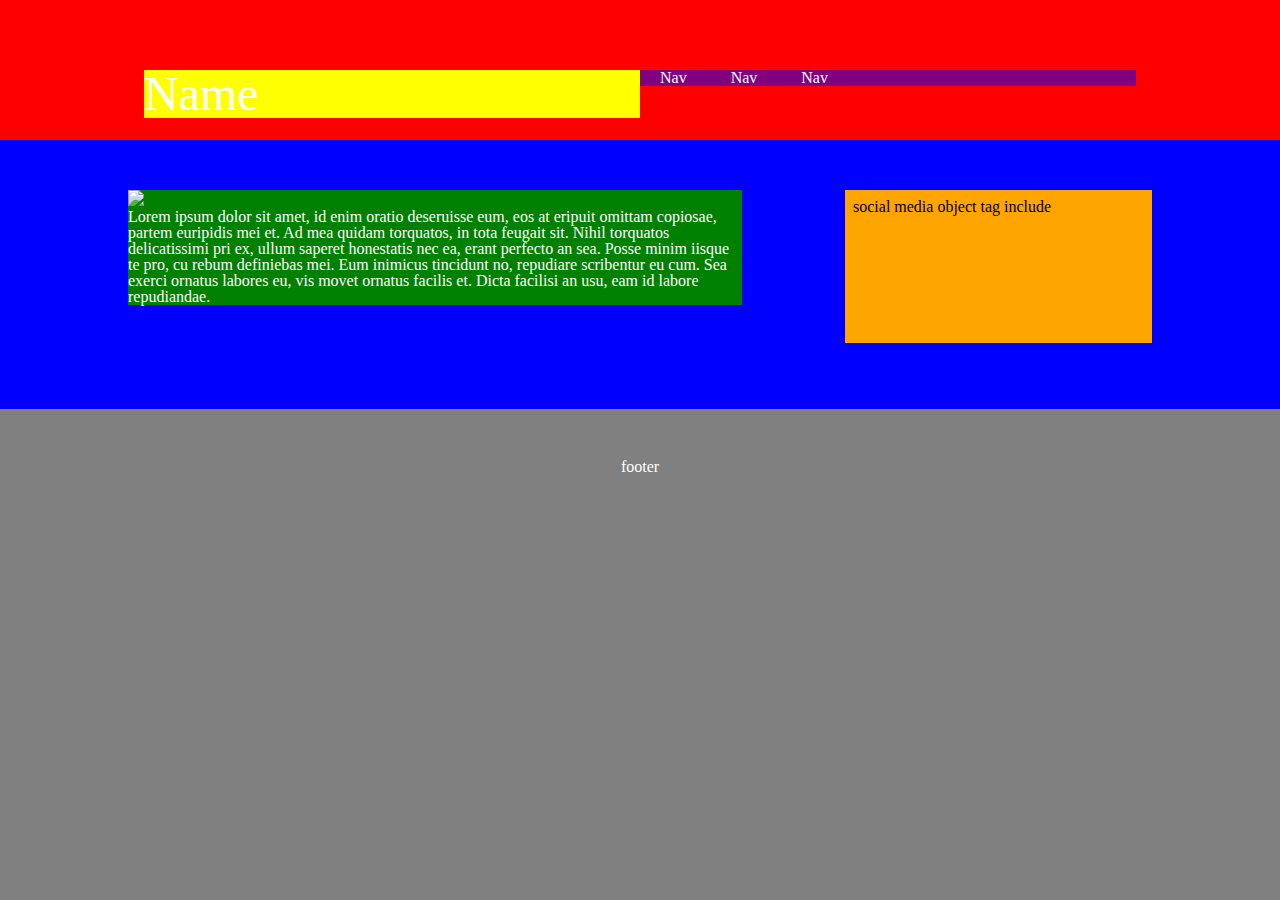
==== index.html @ 436db16f "Post updates to index.html" ====
<!DOCTYPE html>
<html>
<head>
	<title>Alex Green Basic Portfolio</title>
	<link rel="stylesheet" type="text/css" href="assets/css/reset.css" />
	<link rel="stylesheet" type="text/css" href="assets/css/style.css" />
</head>
<body>

	<div id="first-row">
		<div class="content-here">
			<h1>Name</h1>
			<ul>
				<li>Nav</li>
				<li>Nav</li>
				<li>Nav</li>
			</ul>
		</div>
	</div>
	<div id="second-row">
		<div class="content-here">
			<div id="content-here-left">
				<img src="#" />
				<p>Lorem ipsum dolor sit amet, id enim oratio deseruisse eum, eos at eripuit omittam copiosae, partem euripidis mei et. Ad mea quidam torquatos, in tota feugait sit. Nihil torquatos delicatissimi pri ex, ullum saperet honestatis nec ea, erant perfecto an sea. Posse minim iisque te pro, cu rebum definiebas mei. Eum inimicus tincidunt no, repudiare scribentur eu cum. Sea exerci ornatus labores eu, vis movet ornatus facilis et. Dicta facilisi an usu, eam id labore repudiandae.</p>
			</div>
			<div id="content-here-right">
				<object data="social-media.html"> 
    				Your browser doesn’t support the object tag. 
				</object>
			</div>
			<div style="clear: both; width: 100%;">&nbsp;</div>
		</div>
	</div>
	<div id="third-row">
		<div class="content-here">footer</div>
	</div>

</body>
</html>
---- assets/css/style.css ----
body {
	background-color: gray;
	color: white;
}

a {
	color: #1985A1;
}

#first-row {
	background-color: red;
	padding: 20px;
}

#first-row h1 {
	background-color: yellow;
	float: left;
	font-size: 300%;
	font-style: bold;
	width: 50%;
}

#first-row ul {
	background-color: purple;
	float: right;
	width: 50%;
}
#first-row li {
	display: inline;
	padding: 20px;
}

#second-row {
	background-color: blue;
}
.content-here {
	margin: 0 auto;
	padding: 50px;
	width: 80%;
}
#content-here-left {
	background-color: green;
	float: left;
	width: 60%;
}
#content-here-right {
	background-color: orange;
	float: right;
	width: 30%;
}

#third-row {
	clear: both;
	text-align: center;
}
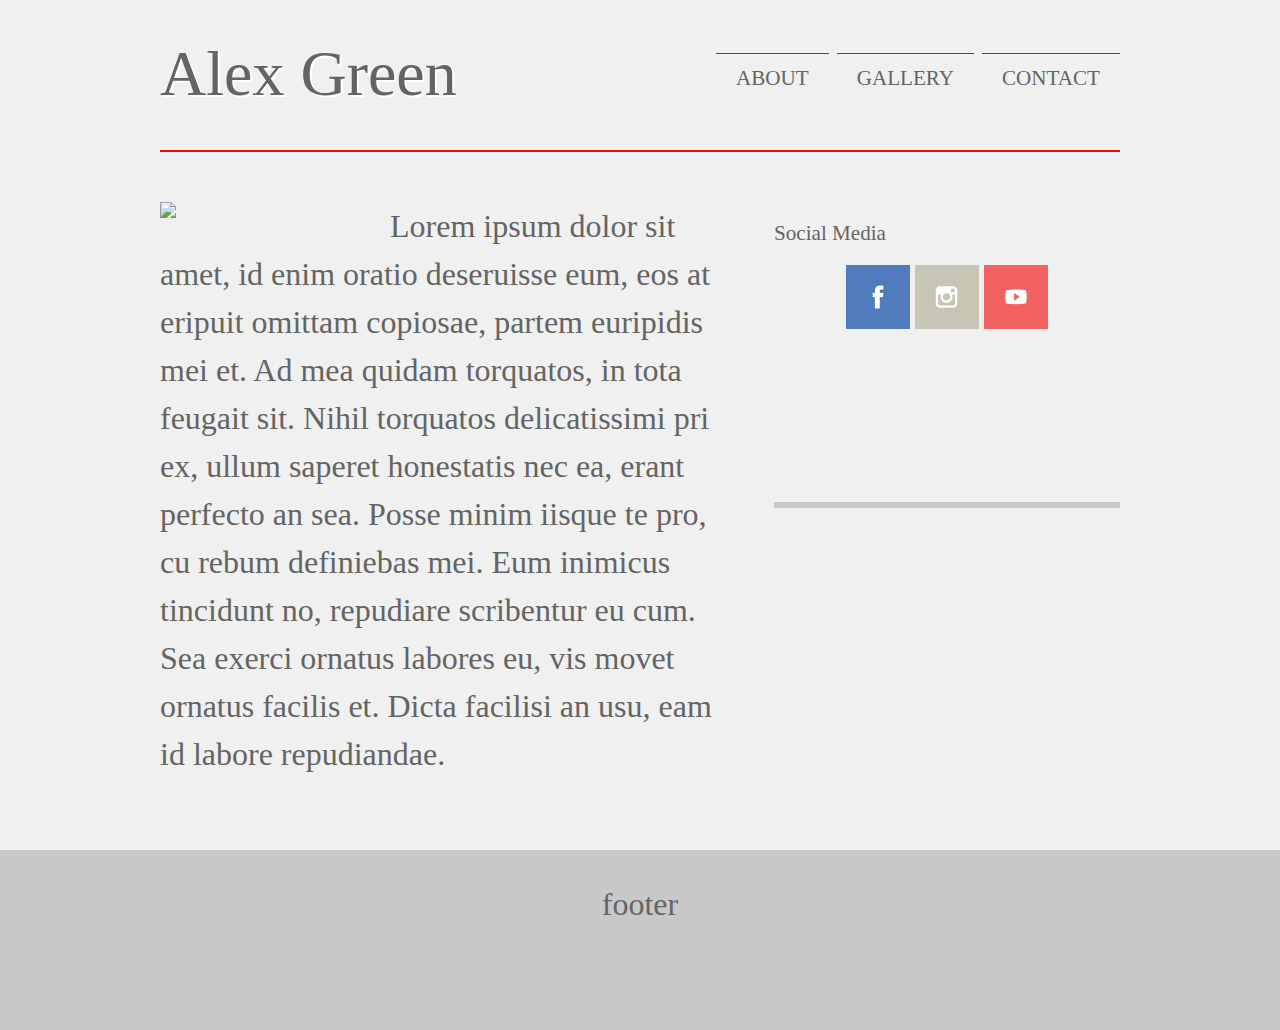
==== commit a8836654: "Update to Portfolio page" ====
--- a/index.html
+++ b/index.html
@@ -1,39 +1,36 @@
 <!DOCTYPE html>
 <html>
 <head>
-	<title>Alex Green Basic Portfolio</title>
+	<title>Alex Green Portfolio</title>
 	<link rel="stylesheet" type="text/css" href="assets/css/reset.css" />
 	<link rel="stylesheet" type="text/css" href="assets/css/style.css" />
 </head>
 <body>
+	<div id="wrapper">
+		<header id="header-style">
+			<h1>Alex Green</h1>
+			<nav>
+				<ul>
+					<li>About</li>
+					<li>Gallery</li>
+					<li>Contact</li>
+				</ul>
+			</nav>
+		</header>
 
-	<div id="first-row">
-		<div class="content-here">
-			<h1>Name</h1>
-			<ul>
-				<li>Nav</li>
-				<li>Nav</li>
-				<li>Nav</li>
-			</ul>
-		</div>
-	</div>
-	<div id="second-row">
-		<div class="content-here">
-			<div id="content-here-left">
-				<img src="#" />
-				<p>Lorem ipsum dolor sit amet, id enim oratio deseruisse eum, eos at eripuit omittam copiosae, partem euripidis mei et. Ad mea quidam torquatos, in tota feugait sit. Nihil torquatos delicatissimi pri ex, ullum saperet honestatis nec ea, erant perfecto an sea. Posse minim iisque te pro, cu rebum definiebas mei. Eum inimicus tincidunt no, repudiare scribentur eu cum. Sea exerci ornatus labores eu, vis movet ornatus facilis et. Dicta facilisi an usu, eam id labore repudiandae.</p>
-			</div>
-			<div id="content-here-right">
-				<object data="social-media.html"> 
+		<section>
+			<article id="content-left">
+				<p><img src="http://via.placeholder.com/200x200" class="img-left-200" />Lorem ipsum dolor sit amet, id enim oratio deseruisse eum, eos at eripuit omittam copiosae, partem euripidis mei et. Ad mea quidam torquatos, in tota feugait sit. Nihil torquatos delicatissimi pri ex, ullum saperet honestatis nec ea, erant perfecto an sea. Posse minim iisque te pro, cu rebum definiebas mei. Eum inimicus tincidunt no, repudiare scribentur eu cum. Sea exerci ornatus labores eu, vis movet ornatus facilis et. Dicta facilisi an usu, eam id labore repudiandae.</p>
+			</article>
+			<article id="content-right">
+				<object data="social-media.html" width="100%" height="100%" style="overflow:hidden; height: 90%;"> 
     				Your browser doesn’t support the object tag. 
 				</object>
-			</div>
-			<div style="clear: both; width: 100%;">&nbsp;</div>
-		</div>
-	</div>
-	<div id="third-row">
-		<div class="content-here">footer</div>
-	</div>
+			</article>
+		</section>
+	</div>				
+
+		<footer>footer</footer>
 
 </body>
 </html>--- a/assets/css/style.css
+++ b/assets/css/style.css
@@ -1,55 +1,95 @@
+html, body {
+	height: 100%;
+	line-height: 150%;
+	margin: 0;
+}
+
 body {
-	background-color: gray;
-	color: white;
+	background-color: rgba(240, 240, 240,1);
+	color: rgb(100,100,100);
+	font-size: 200%;
 }
 
 a {
 	color: #1985A1;
 }
 
-#first-row {
-	background-color: red;
-	padding: 20px;
-}
-
-#first-row h1 {
-	background-color: yellow;
+h1 {
 	float: left;
-	font-size: 300%;
-	font-style: bold;
+	font-size: 200%;
+	height: 100%;
+	text-shadow: 2px 2px rgb(255,255,255);
 	width: 50%;
 }
 
-#first-row ul {
-	background-color: purple;
+nav {
 	float: right;
+	height: 100%;
+	text-align: right;
 	width: 50%;
-}
-#first-row li {
-	display: inline;
-	padding: 20px;
+
 }
 
-#second-row {
-	background-color: blue;
+nav li {
+	border-top: 1px solid red;
+	display: inline-block;
+	font-size: 66%;
+	padding: 0 20px;
+	text-transform: uppercase;
 }
-.content-here {
+nav li:hover {
+	background-color: rgb(220, 220, 220);
+}
+
+#wrapper {
+	min-height: 100%;
 	margin: 0 auto;
+	margin-bottom: -150px;
 	padding: 50px;
-	width: 80%;
+	width: 75%;
 }
-#content-here-left {
-	background-color: green;
+
+#header-style {
+	border-bottom: 2px solid red;
+	height: 100px;
+	margin-bottom: 50px;
+}
+
+#content-left {
 	float: left;
 	width: 60%;
 }
-#content-here-right {
-	background-color: orange;
+#content-right {
+	border-bottom: 6px solid rgb(200,200,200);
 	float: right;
-	width: 30%;
+	height: 300px;
+	width: 36%;
 }
 
-#third-row {
-	clear: both;
+#social-media {
+	font-size: 66%;
+	line-height: 100%;
+}
+
+#social-media-icons {
 	text-align: center;
-}+	width: 100%;
+}
+
+.img-left-200 {
+	float: left;
+	margin-right: 30px;
+	width: 200px;
+}
+
+footer {
+	background-color: rgb(200, 200, 200);
+	min-height: 150px;
+	padding-top: 30px;
+	text-align: center;
+	width: 100%;
+}
+
+
+
+/* https://coolors.co/eef0f2-c6c7c4-a2999e-846a6a-353b3c */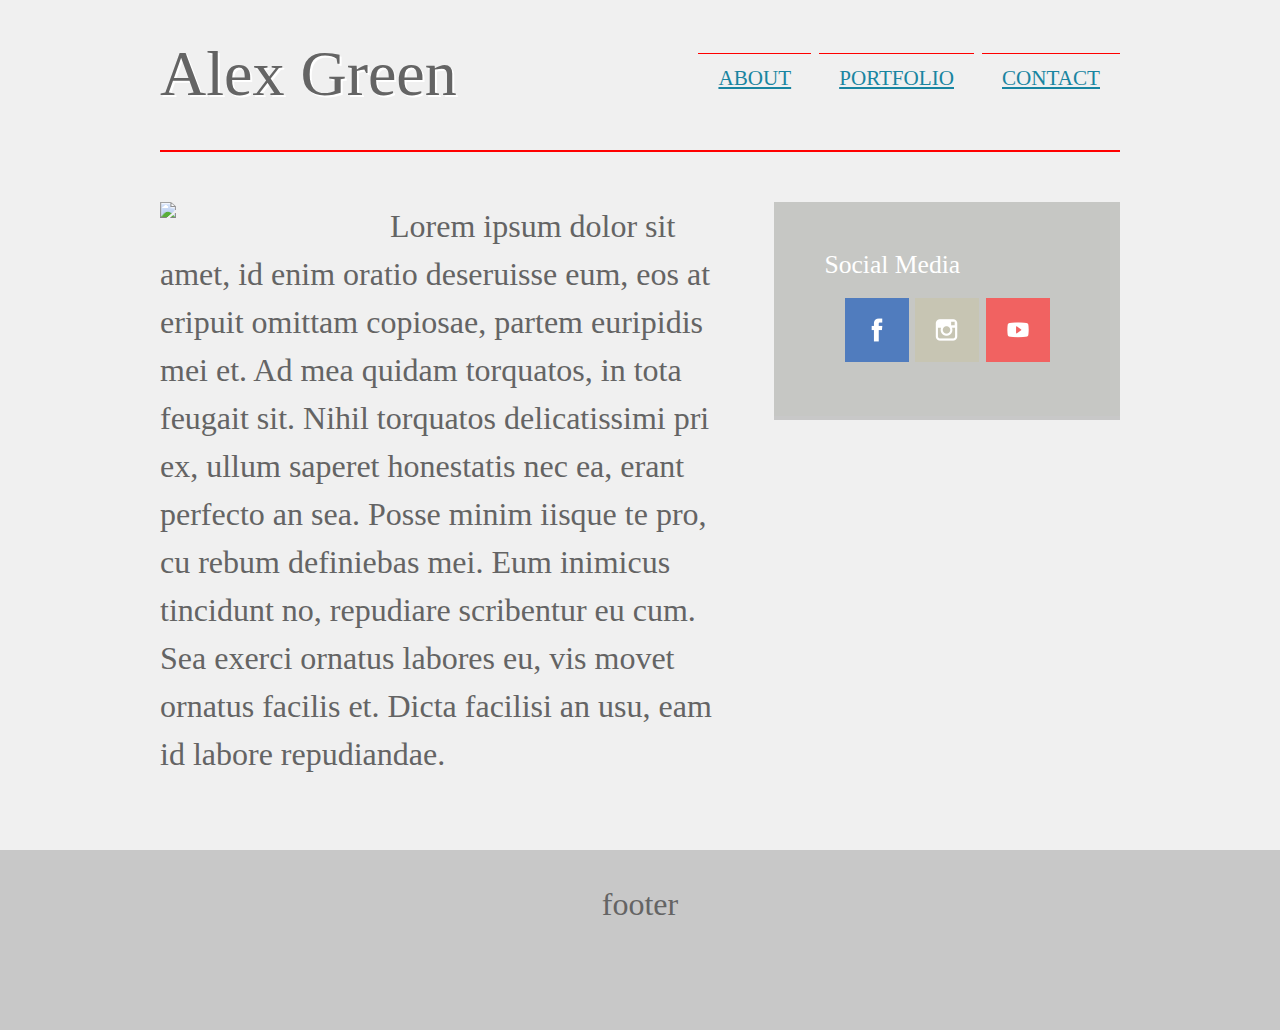
==== commit 0da9ce8b: "Adding Portfolio and Contact pages" ====
--- a/index.html
+++ b/index.html
@@ -11,21 +11,29 @@
 			<h1>Alex Green</h1>
 			<nav>
 				<ul>
-					<li>About</li>
-					<li>Gallery</li>
-					<li>Contact</li>
+					<li><a href="about.html" target="the-frame">About</a></li>
+					<li><a href="portfolio.html" target="the-frame">Portfolio</a></li>
+					<li><a href="contact.html" target="the-frame">Contact</a></li>
 				</ul>
 			</nav>
 		</header>
 
 		<section>
 			<article id="content-left">
-				<p><img src="http://via.placeholder.com/200x200" class="img-left-200" />Lorem ipsum dolor sit amet, id enim oratio deseruisse eum, eos at eripuit omittam copiosae, partem euripidis mei et. Ad mea quidam torquatos, in tota feugait sit. Nihil torquatos delicatissimi pri ex, ullum saperet honestatis nec ea, erant perfecto an sea. Posse minim iisque te pro, cu rebum definiebas mei. Eum inimicus tincidunt no, repudiare scribentur eu cum. Sea exerci ornatus labores eu, vis movet ornatus facilis et. Dicta facilisi an usu, eam id labore repudiandae.</p>
+				<iframe src="about.html" name="the-frame" style="height: 100%; width: 100%;">
+					Frames are not supported in your browser.
+				</iframe>
 			</article>
 			<article id="content-right">
-				<object data="social-media.html" width="100%" height="100%" style="overflow:hidden; height: 90%;"> 
-    				Your browser doesn’t support the object tag. 
-				</object>
+				<div id="social-media">
+					<p>Social Media</p>
+
+					<div id="social-media-icons">
+						<a href="#" target="_blank"><img src="assets/images/facebook.png" /></a>
+						<a href="#" target="_blank"><img src="assets/images/instagram.png" /></a>
+						<a href="#" target="_blank"><img src="assets/images/youtube.png" /></a>
+					</div>
+				</div>
 			</article>
 		</section>
 	</div>				
--- a/assets/css/style.css
+++ b/assets/css/style.css
@@ -27,7 +27,6 @@
 	height: 100%;
 	text-align: right;
 	width: 50%;
-
 }
 
 nav li {
@@ -57,21 +56,25 @@
 
 #content-left {
 	float: left;
+	height: 600px;
 	width: 60%;
 }
 #content-right {
-	border-bottom: 6px solid rgb(200,200,200);
+	background-color: rgb(198, 199, 196);
+	border-bottom: 4px solid rgb(200,200,200);
+	color: rgb(255,255,255);
 	float: right;
-	height: 300px;
 	width: 36%;
 }
 
 #social-media {
-	font-size: 66%;
+	font-size: 80%;
 	line-height: 100%;
+	margin: 50px;
 }
 
 #social-media-icons {
+	padding-top: 20px;
 	text-align: center;
 	width: 100%;
 }
@@ -80,6 +83,38 @@
 	float: left;
 	margin-right: 30px;
 	width: 200px;
+}
+
+input {
+	background-color: rgb(255,255,255);
+	border: none;
+	color: rgb(100,100,100);
+	height: 20px;
+	font-size: 70%;
+	margin-bottom: 10px;
+	padding: 20px;
+	width: 90%;
+}
+
+textarea {
+	background-color: rgb(255,255,255);
+	border: none;
+	color: rgb(100,100,100);
+	height: 100px;
+	font-size: 100%;
+	padding: 20px;
+	width: 90%;
+}
+
+button {
+	background-color: rgb(132, 106, 106);
+	border: none;
+	color: rgb(255,255,255);
+	font-size: 80%;
+	font-weight: bold;
+	margin: 0 auto;
+	padding: 20px;
+	width: 20%;
 }
 
 footer {
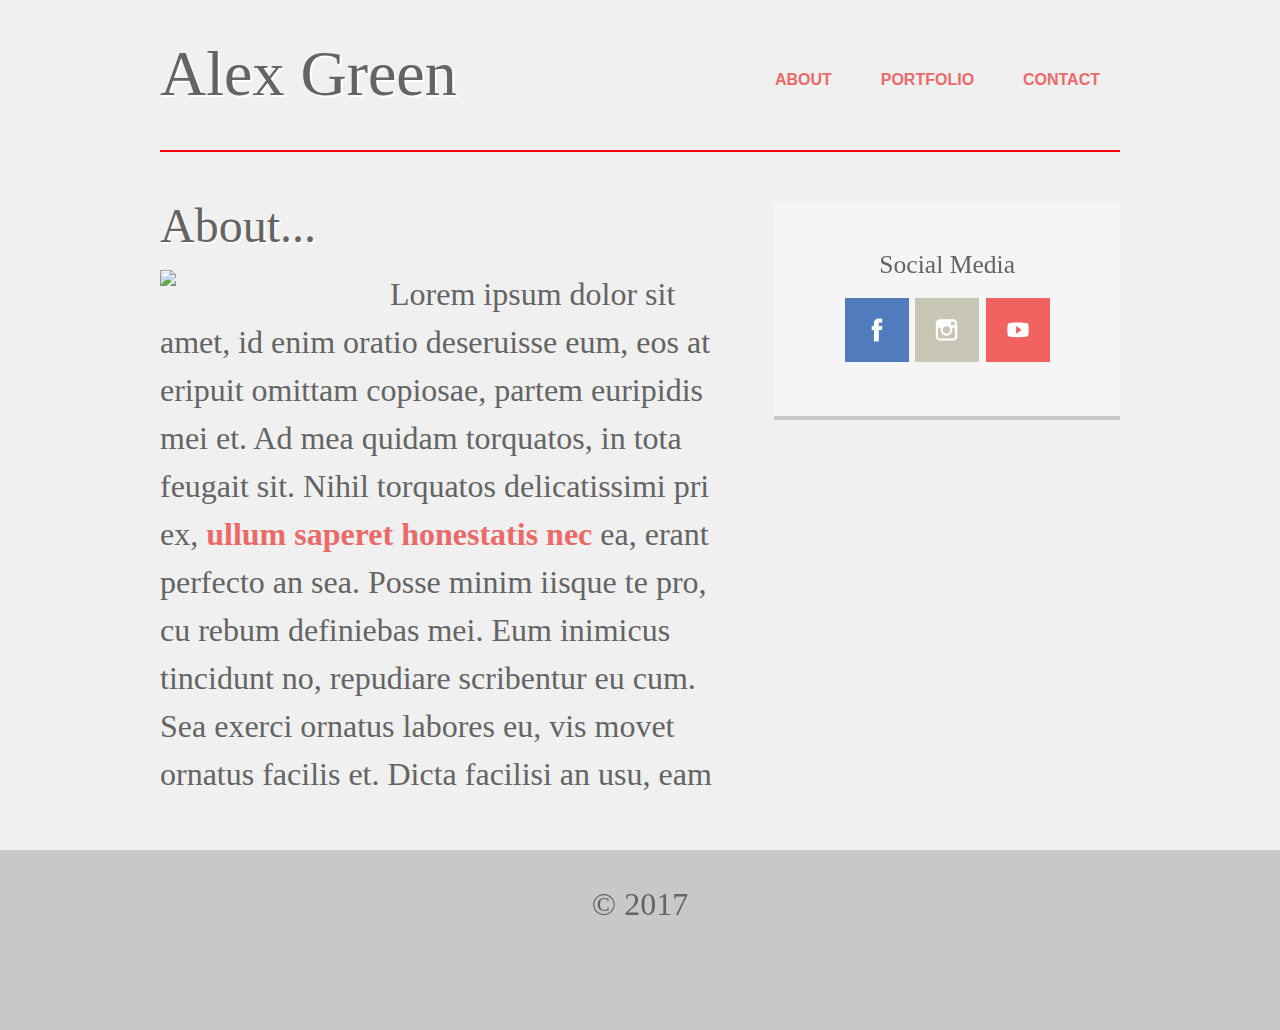
==== commit 99c6b17c: "Upload completed assignment" ====
--- a/index.html
+++ b/index.html
@@ -38,7 +38,7 @@
 		</section>
 	</div>				
 
-		<footer>footer</footer>
+		<footer>&copy; 2017</footer>
 
 </body>
 </html>--- a/assets/css/style.css
+++ b/assets/css/style.css
@@ -11,7 +11,10 @@
 }
 
 a {
-	color: #1985A1;
+	color: rgb(234, 106, 106);
+	font-weight: bold;
+	text-decoration: none;
+
 }
 
 h1 {
@@ -22,17 +25,24 @@
 	width: 50%;
 }
 
+h2 {
+	font-size: 150%;
+	margin-bottom: 20px;
+	text-shadow: 2px 2px rgb(255,255,255);
+	width: 50%;
+}
+
 nav {
 	float: right;
+	font-family: sans-serif;
 	height: 100%;
 	text-align: right;
 	width: 50%;
 }
 
 nav li {
-	border-top: 1px solid red;
 	display: inline-block;
-	font-size: 66%;
+	font-size: 50%;
 	padding: 0 20px;
 	text-transform: uppercase;
 }
@@ -60,9 +70,8 @@
 	width: 60%;
 }
 #content-right {
-	background-color: rgb(198, 199, 196);
+	background-color: rgb(245,245,245);
 	border-bottom: 4px solid rgb(200,200,200);
-	color: rgb(255,255,255);
 	float: right;
 	width: 36%;
 }
@@ -125,6 +134,21 @@
 	width: 100%;
 }
 
+.portfolio {
+	background-color: rgb(200, 200, 200);
+	background-image: url(http://via.placeholder.com/300x200);
+	background-position: center;
+	background-repeat: no-repeat;
+	background-size: auto 200px;
+	float: left;
+	height: 200px;
+	margin: 10px;
+	padding: 10px;
+	width: 300px;
+}
 
+#social-media p {
+	text-align: center;
+}
 
 /* https://coolors.co/eef0f2-c6c7c4-a2999e-846a6a-353b3c */